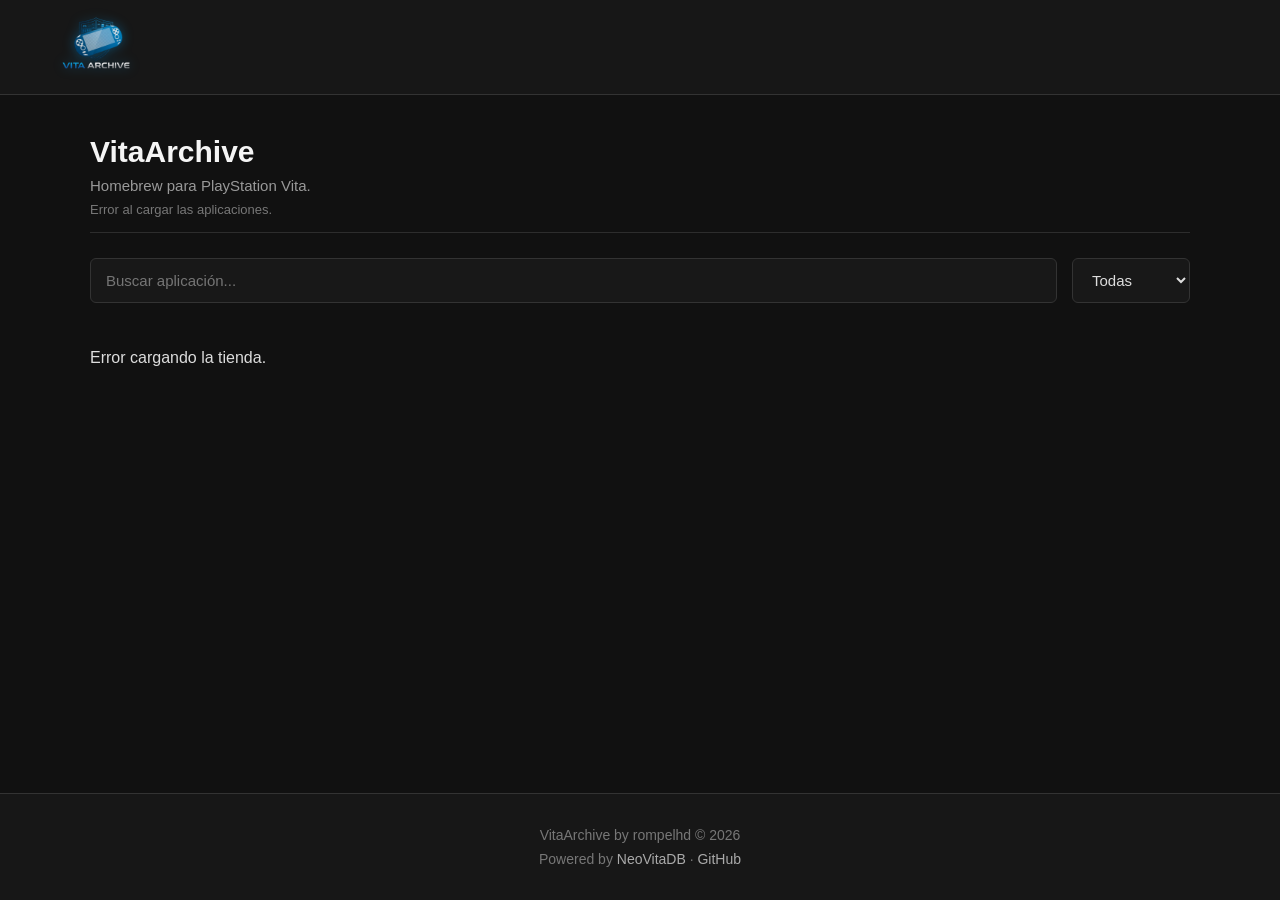
==== index.html @ 98b5c348 "Add files via upload" ====
<!DOCTYPE html>
<html lang="es">

<head>

    <meta charset="UTF-8">
    <meta name="viewport" content="width=device-width, initial-scale=1.0">

    <title>VitaArchive</title>

    <link rel="stylesheet" href="css/styles.css">

</head>


<body>


<header>

    <nav>

        <a href="index.html" class="logo">

            <img 
                src="images/logo.png" 
                class="logo-img" 
                alt="VitaArchive">

        </a>

    </nav>

</header>





<main>


    <section class="store-header">


        <h1>
            VitaArchive
        </h1>


        <p>
            Homebrew para PlayStation Vita.
        </p>


        <p id="app-count">

            Cargando aplicaciones...

        </p>


    </section>







    <section class="filters">


        <input 

            type="text"

            id="search"

            placeholder="Buscar aplicación..."

        >





        <select id="type-filter">


            <option value="all">

                Todas

            </option>



            <option value="utility">

                Utilidades

            </option>



            <option value="port">

                Ports

            </option>



            <option value="game">

                Juegos

            </option>



        </select>



    </section>







    <section 
        id="apps" 
        class="grid-container">


    </section>





</main>







<footer>


    <p>

        VitaArchive by rompelhd © 2026

    </p>



    <p>

        Powered by

        <a 
            href="https://github.com/robin994/NeoVitaDB-Catalog"
            target="_blank">

            NeoVitaDB

        </a>

        ·

        <a 
            href="https://github.com/rompelhd/VitaArchive"
            target="_blank">

            GitHub

        </a>


    </p>


</footer>







<script src="js/store.js"></script>


</body>

</html>
---- css/styles.css ----
* {
    box-sizing: border-box;
}

body {
    margin: 0;
    min-height: 100vh;
    display: flex;
    flex-direction: column;
    font-family: 'Roboto', sans-serif;
    background: #111;
    color: #ddd;
}

main {
    flex: 1;
    width: 90%;
    max-width: 1100px;
    margin: auto;
    padding: 40px 0;
}

header {
    height: 95px;
    background: #171717;
    border-bottom: 1px solid #333;
    display: flex;
    align-items: center;
    padding: 0 30px;
}

nav {
    display: flex;
    align-items: center;
}

.logo-img {
    height: 72px;
    transition: .2s;
    filter: drop-shadow(0 0 6px rgba(0, 168, 255, .35));
}

.logo-img:hover {
    transform: scale(1.05);
    filter: drop-shadow(0 0 10px rgba(0, 168, 255, .7));
}

.store-header {
    margin-bottom: 25px;
    padding-bottom: 15px;
    border-bottom: 1px solid #2d2d2d;
}

.store-header h1 {
    margin: 0;
    font-size: 30px;
    font-weight: 600;
    color: #f5f5f5;
}

.store-header p {
    margin: 8px 0 0;
    color: #999;
    font-size: 15px;
}

#app-count {
    margin-top: 8px;
    color: #777;
    font-size: 13px;
}


/* =========================
   FILTERS
========================= */

.filters {
    display: flex;
    gap: 15px;
    margin-bottom: 30px;
}

.filters input,
.filters select {
    background: #181818;
    color: #ddd;
    border: 1px solid #333;
    border-radius: 6px;
    padding: 12px 15px;
    font-size: 15px;
}

.filters input {
    flex: 1;
}

.filters input:focus,
.filters select:focus {
    outline: none;
    border-color: #00a8ff;
}

.grid-container {
    display: grid;
    grid-template-columns: repeat(auto-fit, minmax(260px, 1fr));
    gap: 25px;
}

.detail {
    background: #181818;
    border: 1px solid #2d2d2d;
    border-radius: 6px;
    overflow: hidden;
    transition: .2s;
}

.detail:hover {
    border-color: #00a8ff;
}

.detail img {
    width: 100%;
    height: 180px;
    object-fit: cover;
}

.detail h3 {
    margin: 18px 18px 10px;
    color: #00a8ff;
    font-size: 20px;
}

.detail p {
    margin: 0 18px 20px;
    color: #aaa;
    line-height: 1.5;
    font-size: 15px;
}

.app-info {
    display: flex;
    flex-direction: column;
    gap: 6px;
    padding: 0 18px 18px;
    font-size: 14px;
    color: #999;
}

.app-info a {
    color: #00a8ff;
    text-decoration: none;
}

.app-info a:hover {
    text-decoration: underline;
}

.download {
    display: block;
    margin: 18px;
    padding: 12px;
    background: #00a8ff;
    color: white;
    text-align: center;
    text-decoration: none;
    border-radius: 6px;
    transition: .2s;
}

.download:hover {
    background: #0092df;
}

.profile {
    text-align: center;
    margin-bottom: 40px;
}

.user-image {
    width: 120px;
    height: 120px;
    border-radius: 50%;
    object-fit: cover;
    border: 2px solid #333;
}

.profile h1 {
    color: #00a8ff;
    margin: 20px 0 10px;
}

.profile p {
    color: #aaa;
}

footer {
    background: #171717;
    border-top: 1px solid #333;
    text-align: center;
    padding: 25px;
    color: #777;
    font-size: 14px;
}

footer p {
    margin: 8px 0;
}

footer a {
    color: #aaa;
    text-decoration: none;
}

footer a:hover {
    color: #00a8ff;
}
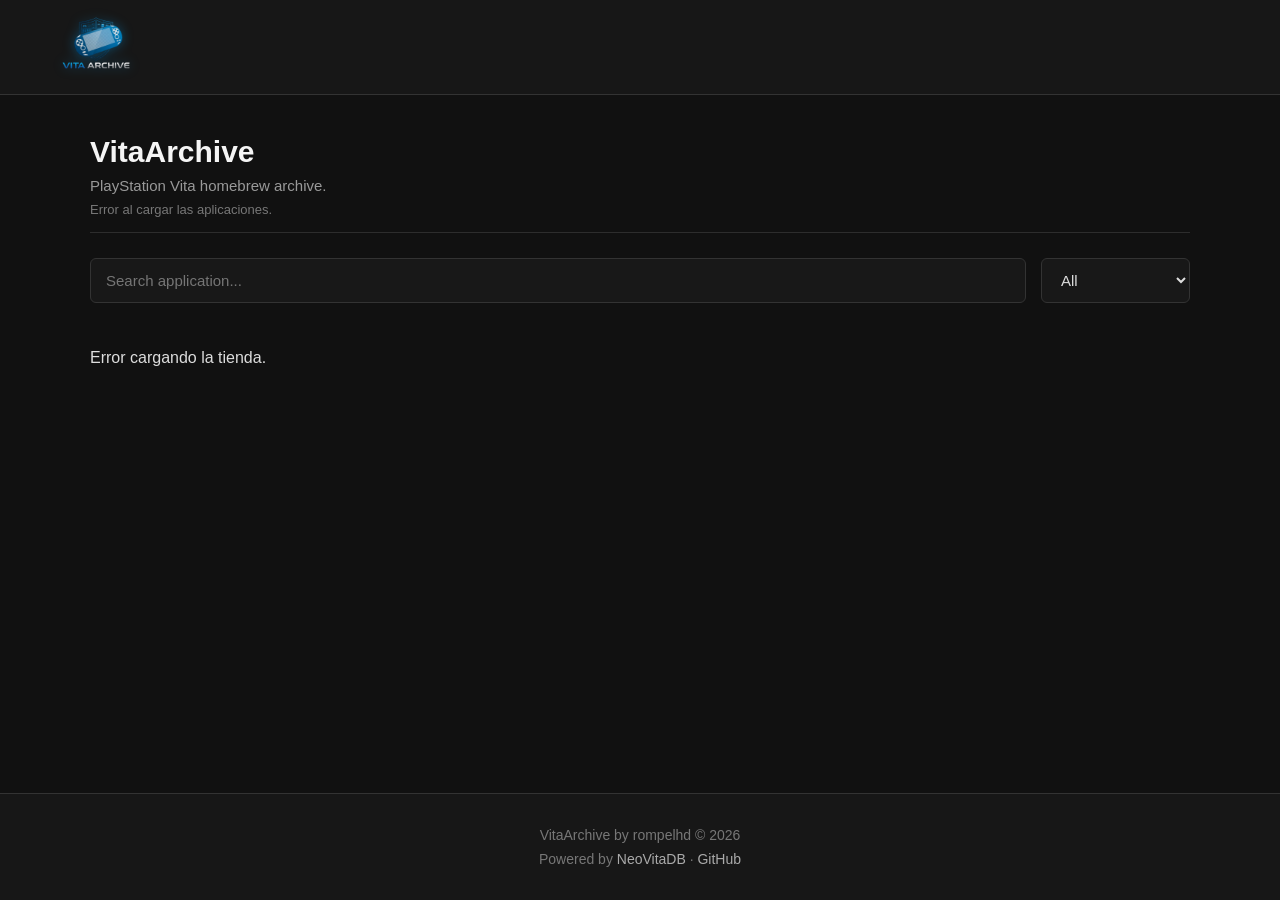
==== commit 14ba7498: "Update index.html" ====
--- a/index.html
+++ b/index.html
@@ -1,5 +1,5 @@
 <!DOCTYPE html>
-<html lang="es">
+<html lang="en">
 
 <head>
 
@@ -7,6 +7,8 @@
     <meta name="viewport" content="width=device-width, initial-scale=1.0">
 
     <title>VitaArchive</title>
+
+    <link rel="icon" type="image/png" href="images/logo.png">
 
     <link rel="stylesheet" href="css/styles.css">
 
@@ -34,9 +36,6 @@
 </header>
 
 
-
-
-
 <main>
 
 
@@ -49,22 +48,18 @@
 
 
         <p>
-            Homebrew para PlayStation Vita.
+            PlayStation Vita homebrew archive.
         </p>
 
 
         <p id="app-count">
 
-            Cargando aplicaciones...
+            Loading applications...
 
         </p>
 
 
     </section>
-
-
-
-
 
 
 
@@ -77,11 +72,9 @@
 
             id="search"
 
-            placeholder="Buscar aplicación..."
+            placeholder="Search application..."
 
         >
-
-
 
 
 
@@ -90,45 +83,43 @@
 
             <option value="all">
 
-                Todas
+                All
 
             </option>
 
 
-
             <option value="utility">
 
-                Utilidades
+                Utility
 
             </option>
 
 
-
             <option value="port">
 
-                Ports
+                Game Port
 
             </option>
 
 
-
             <option value="game">
 
-                Juegos
+                Original Game
 
             </option>
 
+
+            <option value="emulator">
+
+                Emulator
+
+            </option>
 
 
         </select>
 
 
-
     </section>
-
-
-
-
 
 
 
@@ -140,14 +131,7 @@
     </section>
 
 
-
-
-
 </main>
-
-
-
-
 
 
 
@@ -192,13 +176,9 @@
 
 
 
-
-
-
-
 <script src="js/store.js"></script>
 
 
 </body>
 
-</html>+</html>
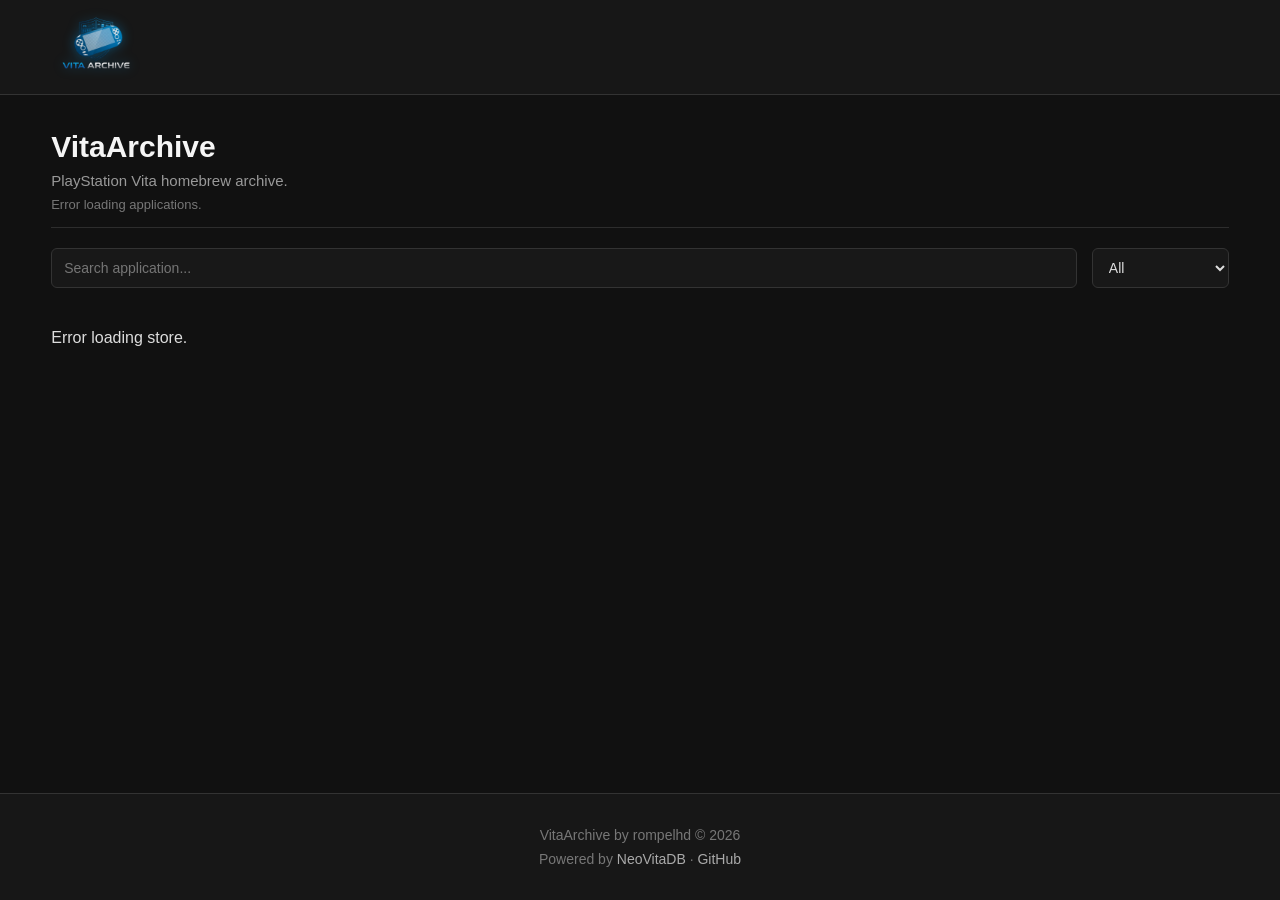
==== commit bca2c796: "Add responsive stylesheet link to index.html Added a responsive stylesheet for better layout on vari" ====
--- a/index.html
+++ b/index.html
@@ -11,6 +11,8 @@
     <link rel="icon" type="image/png" href="images/logo.png">
 
     <link rel="stylesheet" href="css/styles.css">
+
+    <link rel="stylesheet" href="css/responsive.css">
 
 </head>
 
--- a/css/styles.css
+++ b/css/styles.css
@@ -2,216 +2,435 @@
     box-sizing: border-box;
 }
 
+
 body {
+
     margin: 0;
+
     min-height: 100vh;
-    display: flex;
+
+    display: flex;
+
     flex-direction: column;
+
     font-family: 'Roboto', sans-serif;
+
     background: #111;
+
     color: #ddd;
-}
+
+}
+
+
 
 main {
+
     flex: 1;
-    width: 90%;
-    max-width: 1100px;
+
+    width: 92%;
+
+    max-width: 1200px;
+
     margin: auto;
-    padding: 40px 0;
-}
+
+    padding: 35px 0;
+
+}
+
+
 
 header {
+
     height: 95px;
+
     background: #171717;
+
     border-bottom: 1px solid #333;
-    display: flex;
+
+    display: flex;
+
     align-items: center;
+
     padding: 0 30px;
-}
+
+}
+
+
 
 nav {
-    display: flex;
+
+    display: flex;
+
     align-items: center;
-}
+
+}
+
+
 
 .logo-img {
+
     height: 72px;
+
     transition: .2s;
+
     filter: drop-shadow(0 0 6px rgba(0, 168, 255, .35));
-}
+
+}
+
+
 
 .logo-img:hover {
+
     transform: scale(1.05);
+
     filter: drop-shadow(0 0 10px rgba(0, 168, 255, .7));
-}
+
+}
+
+
 
 .store-header {
+
+    margin-bottom: 20px;
+
+    padding-bottom: 15px;
+
+    border-bottom: 1px solid #2d2d2d;
+
+}
+
+
+
+.store-header h1 {
+
+    margin: 0;
+
+    font-size: 30px;
+
+    font-weight: 600;
+
+    color: #f5f5f5;
+
+}
+
+
+
+.store-header p {
+
+    margin: 8px 0 0;
+
+    color: #999;
+
+    font-size: 15px;
+
+}
+
+
+
+#app-count {
+
+    margin-top: 8px;
+
+    color: #777;
+
+    font-size: 13px;
+
+}
+
+
+
+.filters {
+
+    display: flex;
+
+    gap: 15px;
+
     margin-bottom: 25px;
-    padding-bottom: 15px;
-    border-bottom: 1px solid #2d2d2d;
-}
-
-.store-header h1 {
-    margin: 0;
-    font-size: 30px;
-    font-weight: 600;
-    color: #f5f5f5;
-}
-
-.store-header p {
-    margin: 8px 0 0;
-    color: #999;
-    font-size: 15px;
-}
-
-#app-count {
-    margin-top: 8px;
-    color: #777;
-    font-size: 13px;
-}
-
-
-/* =========================
-   FILTERS
-========================= */
-
-.filters {
-    display: flex;
-    gap: 15px;
-    margin-bottom: 30px;
-}
+
+}
+
+
 
 .filters input,
 .filters select {
+
     background: #181818;
+
     color: #ddd;
+
     border: 1px solid #333;
+
     border-radius: 6px;
-    padding: 12px 15px;
-    font-size: 15px;
-}
+
+    padding: 10px 12px;
+
+    font-size: 14px;
+
+}
+
+
 
 .filters input {
+
     flex: 1;
-}
+
+}
+
+
 
 .filters input:focus,
 .filters select:focus {
+
     outline: none;
+
     border-color: #00a8ff;
-}
+
+}
+
+
 
 .grid-container {
+
     display: grid;
-    grid-template-columns: repeat(auto-fit, minmax(260px, 1fr));
-    gap: 25px;
-}
+
+    grid-template-columns: repeat(4, 1fr);
+
+    gap: 18px;
+
+}
+
+
 
 .detail {
+
     background: #181818;
+
     border: 1px solid #2d2d2d;
+
+    border-radius: 8px;
+
+    overflow: hidden;
+
+    transition: .2s;
+
+    min-width: 0;
+
+    min-height: 470px;
+
+    display: flex;
+
+    flex-direction: column;
+
+}
+
+
+
+.detail:hover {
+
+    border-color: #00a8ff;
+
+    transform: translateY(-2px);
+
+}
+
+
+
+.detail img {
+
+    width: 100%;
+
+    height: 180px;
+
+    object-fit: fill;
+
+    background: #111;
+
+    padding: 10px;
+
+}
+
+
+
+.detail h3 {
+
+    margin: 12px 12px 8px;
+
+    color: #00a8ff;
+
+    font-size: 17px;
+
+    line-height: 1.3;
+
+}
+
+
+
+.detail p {
+
+    margin: 0 12px 12px;
+
+    color: #aaa;
+
+    line-height: 1.4;
+
+    font-size: 13px;
+
+    display: -webkit-box;
+
+    -webkit-line-clamp: 3;
+
+    -webkit-box-orient: vertical;
+
+    overflow: hidden;
+
+}
+
+
+
+.app-info {
+
+    display: flex;
+
+    flex-direction: column;
+
+    gap: 5px;
+
+    padding: 0 12px 12px;
+
+    font-size: 12px;
+
+    color: #999;
+
+}
+
+
+
+.app-info a {
+
+    color: #00a8ff;
+
+    text-decoration: none;
+
+}
+
+
+
+.app-info a:hover {
+
+    text-decoration: underline;
+
+}
+
+
+
+.download {
+
+    display: block;
+
+    margin: 12px;
+
+    padding: 9px;
+
+    background: #00a8ff;
+
+    color: white;
+
+    text-align: center;
+
+    text-decoration: none;
+
     border-radius: 6px;
-    overflow: hidden;
+
+    font-size: 13px;
+
     transition: .2s;
-}
-
-.detail:hover {
-    border-color: #00a8ff;
-}
-
-.detail img {
-    width: 100%;
-    height: 180px;
-    object-fit: cover;
-}
-
-.detail h3 {
-    margin: 18px 18px 10px;
+
+}
+
+
+
+.detail .download:first-of-type {
+
+    margin-top: auto;
+
+}
+
+
+
+.download:hover {
+
+    background: #0092df;
+
+}
+
+
+
+.profile {
+
+    text-align: center;
+
+    margin-bottom: 35px;
+
+}
+
+
+
+.profile h1 {
+
     color: #00a8ff;
-    font-size: 20px;
-}
-
-.detail p {
-    margin: 0 18px 20px;
+
+    margin: 20px 0 10px;
+
+}
+
+
+
+.profile p {
+
     color: #aaa;
-    line-height: 1.5;
-    font-size: 15px;
-}
-
-.app-info {
-    display: flex;
-    flex-direction: column;
-    gap: 6px;
-    padding: 0 18px 18px;
+
+}
+
+
+
+footer {
+
+    background: #171717;
+
+    border-top: 1px solid #333;
+
+    text-align: center;
+
+    padding: 25px;
+
+    color: #777;
+
     font-size: 14px;
-    color: #999;
-}
-
-.app-info a {
+
+}
+
+
+
+footer p {
+
+    margin: 8px 0;
+
+}
+
+
+
+footer a {
+
+    color: #aaa;
+
+    text-decoration: none;
+
+}
+
+
+
+footer a:hover {
+
     color: #00a8ff;
-    text-decoration: none;
-}
-
-.app-info a:hover {
-    text-decoration: underline;
-}
-
-.download {
-    display: block;
-    margin: 18px;
-    padding: 12px;
-    background: #00a8ff;
-    color: white;
-    text-align: center;
-    text-decoration: none;
-    border-radius: 6px;
-    transition: .2s;
-}
-
-.download:hover {
-    background: #0092df;
-}
-
-.profile {
-    text-align: center;
-    margin-bottom: 40px;
-}
-
-.user-image {
-    width: 120px;
-    height: 120px;
-    border-radius: 50%;
-    object-fit: cover;
-    border: 2px solid #333;
-}
-
-.profile h1 {
-    color: #00a8ff;
-    margin: 20px 0 10px;
-}
-
-.profile p {
-    color: #aaa;
-}
-
-footer {
-    background: #171717;
-    border-top: 1px solid #333;
-    text-align: center;
-    padding: 25px;
-    color: #777;
-    font-size: 14px;
-}
-
-footer p {
-    margin: 8px 0;
-}
-
-footer a {
-    color: #aaa;
-    text-decoration: none;
-}
-
-footer a:hover {
-    color: #00a8ff;
-}+
+}
--- a/css/responsive.css
+++ b/css/responsive.css
@@ -0,0 +1,80 @@
+@media (max-width: 1050px) {
+
+    .grid-container {
+
+        grid-template-columns: repeat(3, 1fr);
+
+    }
+
+}
+
+
+@media (max-width: 768px) {
+
+    header {
+
+        justify-content: center;
+
+        padding: 0 20px;
+
+    }
+
+
+    .logo-img {
+
+        height: 60px;
+
+    }
+
+
+    .store-header {
+
+        padding: 30px 20px;
+
+    }
+
+
+    .store-header h1 {
+
+        font-size: 28px;
+
+    }
+
+
+    .filters {
+
+        flex-direction: column;
+
+    }
+
+
+    .grid-container {
+
+        grid-template-columns: 1fr !important;
+
+        gap: 18px;
+
+    }
+
+
+    .detail {
+
+        width: 100%;
+
+    }
+
+
+    .detail img {
+
+        height: 180px;
+
+    }
+
+
+    footer {
+
+        font-size: 13px;
+
+    }
+
+}
